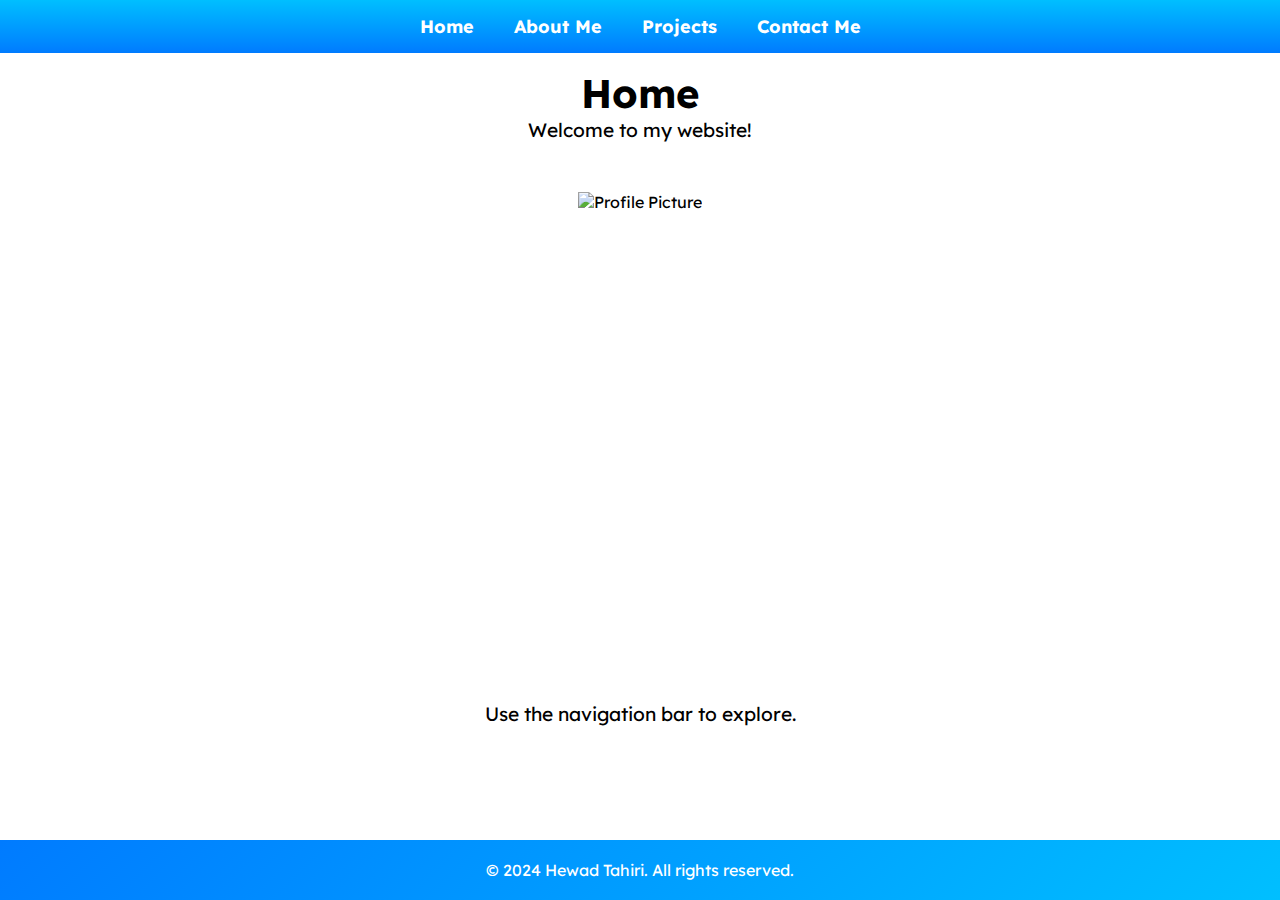
==== index.html @ b1403028 "Final version." ====
<!DOCTYPE html>
<html lang="en">

<head>
  <meta charset="UTF-8" />
  <meta name="viewport" content="width=device-width, initial-scale=1.0" />
  <title>Home</title>
  <link rel="preconnect" href="https://fonts.googleapis.com" />
  <link rel="preconnect" href="https://fonts.gstatic.com" crossorigin />
  <link href="https://fonts.googleapis.com/css2?family=Lexend:wght@400;700&display=swap" rel="stylesheet" />
  <link rel="stylesheet" href="Stylesheet.css" />
</head>

<body>
  <header>
    <nav class="navbar">
      <ul>
        <li><a href="index.html">Home</a></li>
        <li><a href="About Me.html">About Me</a></li>
        <li><a href="Projects.html">Projects</a></li>
        <li><a href="Contact Me.html">Contact Me</a></li>
      </ul>
    </nav>
  </header>

  <main>
    <section class="title">
      <h1>Home</h1>
      <p>Welcome to my website!</p>
    </section>

    <section class="container">
      <img src="Picture.png" alt="Profile Picture" class="picture" />
    </section>

    <p class="description">Use the navigation bar to explore.</p>
  </main>

  <footer class="footer">
    <p>&copy; 2024 Hewad Tahiri. All rights reserved.</p>
  </footer>
</body>

</html>
---- Stylesheet.css ----
* {
  margin: 0;
  padding: 0;
  box-sizing: border-box;
}

html,
body {
  height: 100%;
}

body {
  font-family: "Lexend", sans-serif;
  display: flex;
  flex-direction: column;
}

.navbar {
  background: linear-gradient(360deg, #007bff, #00bfff);
  padding: 15px 0;
}

.navbar ul {
  list-style-type: none;
  display: flex;
  justify-content: center;
}

.navbar li {
  margin: 0 20px;
}

.navbar a {
  text-decoration: none;
  color: white;
  font-weight: 700;
  font-size: 18px;
}

.navbar a:hover {
  color: #ffd700;
}

main {
  margin-top: 15px;
  flex: 1;
}

.title h1 {
  font-size: 2.5rem;
  font-weight: 700;
  text-align: center;
}

.title p {
  font-size: 1.2rem;
  font-weight: 400;
  text-align: center;
  max-width: 800px;
  margin-bottom: 50px;
  margin-left: auto;
  margin-right: auto;
}

.title2 h1 {
  font-size: 2.5rem;
  font-weight: 700;
  text-align: center;
}

.title2 p {
  font-size: 1.2rem;
  font-weight: 400;
  text-align: center;
  max-width: 800px;
  margin-bottom: 150px;
  margin-left: auto;
  margin-right: auto;
}

.container {
  display: flex;
  justify-content: center;
  align-items: center;
  gap: 10px;
  margin: auto;
  max-width: 1200px;
}

.picture {
  width: auto;
  height: 500px;
}

.video {
  height: 500px;
  width: auto;
}

.description {
  text-align: center;
  max-width: 1210px;
  margin: 10px auto;
  font-size: 1.2rem;
  font-weight: 400;
}

.projects {
  text-align: center;
}

.projects-grid {
  display: grid;
  grid-template-columns: repeat(auto-fill, minmax(500px, 1fr));
  gap: 20px;
  padding: 0 50px;
}

.projects h2 {
  font-weight: 700;
  font-size: 2rem;
}

.projects h3 {
  font-weight: 400;
  font-size: 1.2rem;
}

.projects video {
  width: 100%;
  height: auto;
  margin-top: 10px;
}

.contactme {
  max-width: 600px;
  margin: 0 auto;
  padding: 20px;
  background-color: #fefefe;
  border: 1px solid #ddd;
  border-radius: 8px;
}

.contactme label {
  display: block;
  margin-bottom: 10px;
  font-size: 1.2rem;
  font-weight: 700;
}

.contactme input[type="text"],
.contactme input[type="email"],
.contactme input[type="tel"],
.contactme textarea {
  width: 100%;
  padding: 10px;
  margin-bottom: 20px;
  border: 1px solid #ccc;
  border-radius: 4px;
  font-size: 1rem;
}

.contactme textarea {
  height: 150px;
  resize: none;
}

.contactme .submit-btn {
  display: block;
  width: 100%;
  padding: 12px;
  background-color: #007bff;
  color: white;
  border: none;
  border-radius: 4px;
  font-weight: 700;
  font-size: 1.2rem;
  cursor: pointer;
}

.contactme .submit-btn:hover {
  color: #ffd700;
}

.footer {
  background: linear-gradient(135deg, #007bff, #00bfff);
  text-align: center;
  padding: 20px;
  color: white;
  font-weight: 400;
  width: 100%;
}
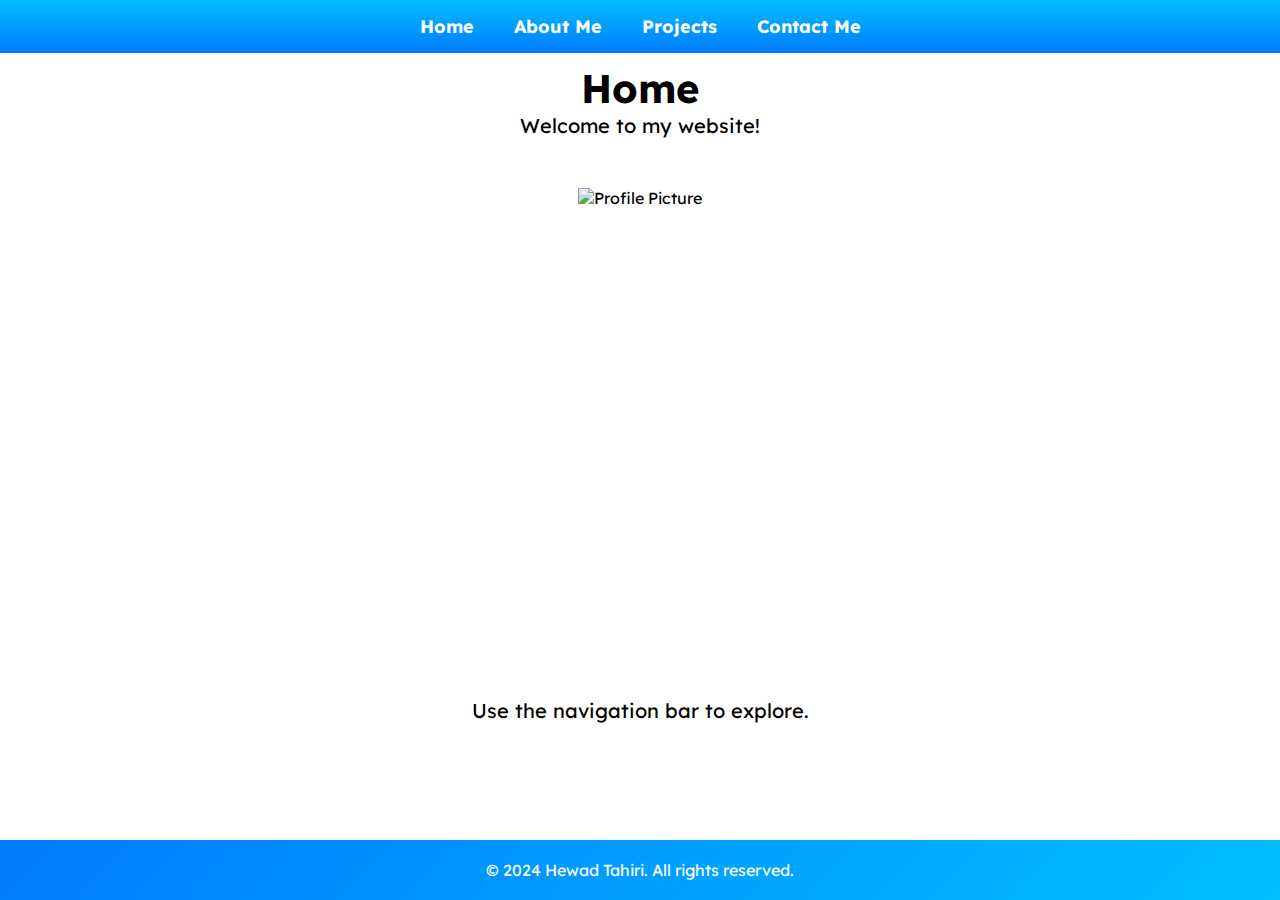
==== commit 3ae4922e: "Final version." ====
--- a/index.html
+++ b/index.html
@@ -2,13 +2,16 @@
 <html lang="en">
 
 <head>
-  <meta charset="UTF-8" />
-  <meta name="viewport" content="width=device-width, initial-scale=1.0" />
+  <meta charset="UTF-8">
+  <meta name="viewport" content="width=device-width, initial-scale=1.0">
   <title>Home</title>
-  <link rel="preconnect" href="https://fonts.googleapis.com" />
-  <link rel="preconnect" href="https://fonts.gstatic.com" crossorigin />
-  <link href="https://fonts.googleapis.com/css2?family=Lexend:wght@400;700&display=swap" rel="stylesheet" />
-  <link rel="stylesheet" href="Stylesheet.css" />
+  <link rel="preconnect" href="https://fonts.googleapis.com">
+  <link rel="preconnect" href="https://fonts.gstatic.com" crossorigin>
+  <link href="https://fonts.googleapis.com/css2?family=Lexend:wght@400;700&display=swap" rel="stylesheet">
+  <link rel="stylesheet" href="Stylesheet.css">
+  <link rel="stylesheet" href="Laptop.css" media="only screen and (min-width: 960px)">
+  <link rel="stylesheet" href="Tablet.css" media="only screen and (min-width: 481px) and (max-width: 960px)">
+  <link rel="stylesheet" href="Mobile.css" media="only screen and (max-width: 480px)">
 </head>
 
 <body>
@@ -30,7 +33,7 @@
     </section>
 
     <section class="container">
-      <img src="Picture.png" alt="Profile Picture" class="picture" />
+      <img src="Picture.png" alt="Profile Picture" class="home-picture">
     </section>
 
     <p class="description">Use the navigation bar to explore.</p>
--- a/Stylesheet.css
+++ b/Stylesheet.css
@@ -4,13 +4,12 @@
   box-sizing: border-box;
 }
 
-html,
-body {
+html, body {
   height: 100%;
+  font-family: "Lexend", sans-serif;
 }
 
 body {
-  font-family: "Lexend", sans-serif;
   display: flex;
   flex-direction: column;
 }
@@ -26,15 +25,10 @@
   justify-content: center;
 }
 
-.navbar li {
-  margin: 0 20px;
-}
-
 .navbar a {
   text-decoration: none;
   color: white;
   font-weight: 700;
-  font-size: 18px;
 }
 
 .navbar a:hover {
@@ -42,40 +36,21 @@
 }
 
 main {
-  margin-top: 15px;
+  margin-top: 10px;
   flex: 1;
 }
 
-.title h1 {
-  font-size: 2.5rem;
-  font-weight: 700;
+.title {
   text-align: center;
 }
 
-.title p {
-  font-size: 1.2rem;
-  font-weight: 400;
-  text-align: center;
-  max-width: 800px;
-  margin-bottom: 50px;
-  margin-left: auto;
-  margin-right: auto;
+.title h1 {
+  font-weight: 700;
 }
 
-.title2 h1 {
-  font-size: 2.5rem;
-  font-weight: 700;
-  text-align: center;
-}
-
-.title2 p {
-  font-size: 1.2rem;
+.title p {
   font-weight: 400;
-  text-align: center;
-  max-width: 800px;
-  margin-bottom: 150px;
-  margin-left: auto;
-  margin-right: auto;
+  margin: 0 auto 50px;
 }
 
 .container {
@@ -84,24 +59,11 @@
   align-items: center;
   gap: 10px;
   margin: auto;
-  max-width: 1200px;
-}
-
-.picture {
-  width: auto;
-  height: 500px;
-}
-
-.video {
-  height: 500px;
-  width: auto;
 }
 
 .description {
   text-align: center;
-  max-width: 1210px;
   margin: 10px auto;
-  font-size: 1.2rem;
   font-weight: 400;
 }
 
@@ -109,31 +71,20 @@
   text-align: center;
 }
 
-.projects-grid {
-  display: grid;
-  grid-template-columns: repeat(auto-fill, minmax(500px, 1fr));
-  gap: 20px;
-  padding: 0 50px;
-}
-
 .projects h2 {
   font-weight: 700;
-  font-size: 2rem;
 }
 
 .projects h3 {
   font-weight: 400;
-  font-size: 1.2rem;
 }
 
 .projects video {
-  width: 100%;
   height: auto;
   margin-top: 10px;
 }
 
 .contactme {
-  max-width: 600px;
   margin: 0 auto;
   padding: 20px;
   background-color: #fefefe;
@@ -144,7 +95,7 @@
 .contactme label {
   display: block;
   margin-bottom: 10px;
-  font-size: 1.2rem;
+  text-align: left;
   font-weight: 700;
 }
 
@@ -157,7 +108,6 @@
   margin-bottom: 20px;
   border: 1px solid #ccc;
   border-radius: 4px;
-  font-size: 1rem;
 }
 
 .contactme textarea {
@@ -174,7 +124,6 @@
   border: none;
   border-radius: 4px;
   font-weight: 700;
-  font-size: 1.2rem;
   cursor: pointer;
 }
 
@@ -189,4 +138,4 @@
   color: white;
   font-weight: 400;
   width: 100%;
-}
+}--- a/Laptop.css
+++ b/Laptop.css
@@ -0,0 +1,67 @@
+.navbar li {
+  margin: 0 20px;
+}
+
+.navbar a {
+  font-size: 18px;
+}
+
+.title h1 {
+  font-size: 40px;
+}
+
+.title p {
+  font-size: 20px;
+}
+
+.home-picture {
+  height: 500px;
+}
+
+.picture, .video {
+  width: auto;
+  height: 500px;
+}
+
+.description {
+  max-width: 1210px;
+  font-size: 20px;
+}
+
+.projects-grid {
+  display: grid;
+  grid-template-columns: repeat(auto-fill, minmax(500px, 1fr));
+  gap: 20px;
+  padding: 0 50px;
+}
+
+.projects h2 {
+  font-size: 30px;
+}
+
+.projects h3 {
+  font-size: 20px;
+}
+
+.projects video {
+  width: 100%;
+}
+
+.contactme {
+  max-width: 600px;
+}
+
+.contactme label {
+  font-size: 20px;
+}
+
+.contactme input[type="text"],
+.contactme input[type="email"],
+.contactme input[type="tel"],
+.contactme textarea {
+  font-size: 18px;
+}
+
+.contactme .submit-btn {
+  font-size: 18px;
+}--- a/Tablet.css
+++ b/Tablet.css
@@ -0,0 +1,67 @@
+.navbar li {
+  margin: 0 20px;
+}
+
+.navbar a {
+  font-size: 18px;
+}
+
+.title h1 {
+  font-size: 40px;
+}
+
+.title p {
+  font-size: 20px;
+}
+
+.home-picture {
+  height: 500px;
+}
+
+.picture, .video {
+  width: auto;
+  height: 250px;
+}
+
+.description {
+  max-width: calc(100% - 40px);
+  font-size: 20px;
+}
+
+.projects-grid {
+  display: grid;
+  grid-template-columns: repeat(auto-fill, minmax(500px, 1fr));
+  gap: 20px;
+  padding: 0 50px;
+}
+
+.projects h2 {
+  font-size: 30px;
+}
+
+.projects h3 {
+  font-size: 20px;
+}
+
+.projects video {
+  width: 100%;
+}
+
+.contactme {
+  max-width: 600px;
+}
+
+.contactme label {
+  font-size: 20px;
+}
+
+.contactme input[type="text"],
+.contactme input[type="email"],
+.contactme input[type="tel"],
+.contactme textarea {
+  font-size: 18px;
+}
+
+.contactme .submit-btn {
+  font-size: 18px;
+}--- a/Mobile.css
+++ b/Mobile.css
@@ -0,0 +1,69 @@
+.navbar li {
+  margin: 0 10px;
+}
+
+.navbar a {
+  font-size: 16px;
+}
+
+.title h1 {
+  font-size: 38px;
+}
+
+.title p {
+  font-size: 18px;
+}
+
+.container {
+  flex-direction: column;
+}
+
+.home-picture {
+  width: calc(100% - 20px);
+}
+
+.picture, .video {
+  width: calc(100% - 20px);
+  height: auto;
+}
+
+.description {
+  max-width: calc(100% - 40px);
+  font-size: 18px;
+}
+
+.projects-grid {
+  display: grid;
+  gap: 10px;
+}
+
+.projects h2 {
+  font-size: 26px;
+}
+
+.projects h3 {
+  font-size: 16px;
+}
+
+.projects video {
+  width: calc(100% - 20px);
+}
+
+.contactme {
+  max-width: calc(100% - 20px);
+}
+
+.contactme label {
+  font-size: 18px;
+}
+
+.contactme input[type="text"],
+.contactme input[type="email"],
+.contactme input[type="tel"],
+.contactme textarea {
+  font-size: 16px;
+}
+
+.contactme .submit-btn {
+  font-size: 16px;
+}